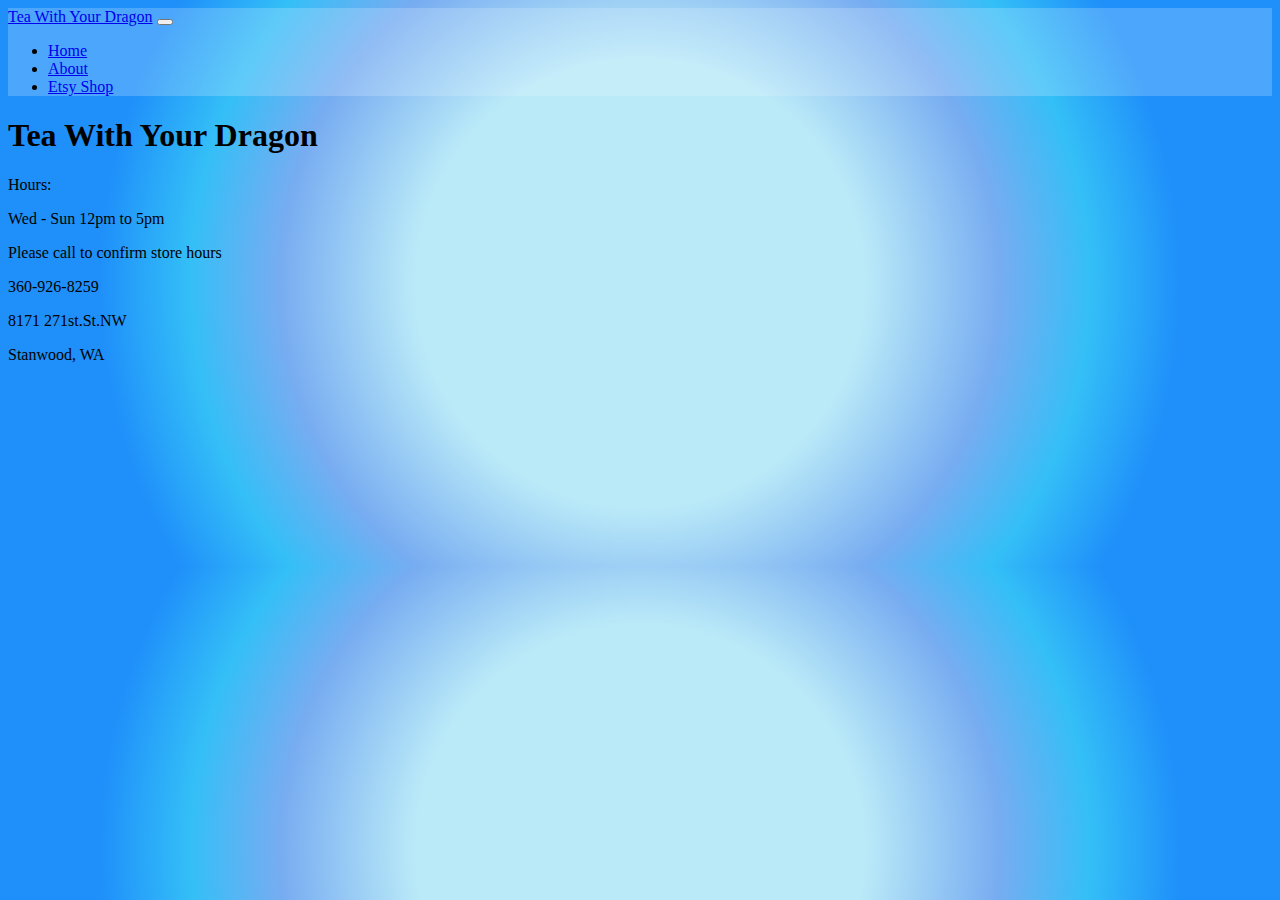
==== about.html @ 1c206e5e "Updated about.html description" ====
<!DOCTYPE html>
<html lang="en">

<head>
    <meta charset="UTF-8" />
    <meta http-equiv="X-UA-Compatible" content="IE=edge" />
    <meta name="viewport" content="width=device-width, initial-scale=1.0" />
    <meta name="description" content="Tea With Your Dragon is a shop located in downtown Stanwood, specializing in herbal products to improve your everyday life. We have over 250 bulk organic herbs, spices, and Teas with custom blending available! The idea
        behind the name is to face your fears and take charge of your life & health. When it comes time to sort out a life issue, Gramma would say 'It's time to sit down and have tea with your dragon.'" />
    <title>
        About - Downtown Stanwood Store Front Information - TeaWithYurDragon.com
    </title>
    <link rel=" stylesheet " href="/src/style.css " />
    <link href="https://cdn.jsdelivr.net/npm/bootstrap@5.0.2/dist/css/bootstrap.min.css " rel="stylesheet " integrity="sha384-EVSTQN3/azprG1Anm3QDgpJLIm9Nao0Yz1ztcQTwFspd3yD65VohhpuuCOmLASjC " crossorigin="anonymous " />
    <script src="https://cdn.jsdelivr.net/npm/bootstrap@5.0.2/dist/js/bootstrap.bundle.min.js " integrity="sha384-MrcW6ZMFYlzcLA8Nl+NtUVF0sA7MsXsP1UyJoMp4YLEuNSfAP+JcXn/tWtIaxVXM " crossorigin="anonymous "></script>
</head>

<body>
    <nav class="navbar navbar-expand-sm navbar-light" style="background-color: #e3f2fd3b">
        <div class="container-fluid">
            <a class="navbar-brand" href="/ " target="Tea With Your Dragon Homepage">Tea With Your Dragon</a
        >
        <button
          class="navbar-toggler"
          type="button "
          data-bs-toggle="collapse "
          data-bs-target="#navbarNav "
          aria-controls="navbarNav "
          aria-expanded="false "
          aria-label="Toggle navigation "
        >
          <span class="navbar-toggler-icon"></span>
        </button>
        <div class="collapse navbar-collapse" id="navbarNav ">
          <ul class="navbar-nav">
            <li class="nav-item">
              <a
                class="nav-link"
                aria-current="page "
                href="/ "
                target="Tea With Your Dragon Homepage "
                >Home</a
              >
            </li>
            <li class="nav-item">
              <a
                class="nav-link active"
                href="/about.html "
                target="About Tea With Your Dragon "
                >About</a
              >
            </li>
            <li class="nav-item">
              <a
                class="nav-link"
                href="https://www.etsy.com/shop/TeaWithYourDragon "
                target="Tea With Your Dragon 's Etsy Shop "
                >Etsy Shop</a
              >
            </li>
          </ul>
        </div>
      </div>
    </nav>
    <h1 class="text-center fs-3 fw-bold mt-5" style="font-family: fantasy">
      Tea With Your Dragon
    </h1>
    <div class="text-center mt-4">
      <p class="lh-1 fw-bold mb-2">Hours:</p>
      <p class="lh-1 mb-1">Wed - Sun 12pm to 5pm</p>
      <p class="lh-1">Please call to confirm store hours</p>
      <p class="fs-3 my-4">360-926-8259</p>
      <p class="lh-1 fs-5 mb-1">8171 271st.St.NW</p>
      <p class="lh-1 fs-5 mb-1">Stanwood, WA</p>
    </div>
    <div class="container mt-3 mb-5" style="margin: auto">
      <iframe
        class="col-12 rounded-3"
        width="95% "
        height="350 "
        style="border: 0"
        loading="lazy "
        allowfullscreen
        src="https://www.google.com/maps/embed/v1/place?key=AIzaSyAhSx3HfqIz_30YBcwys4sAx1HM9kUWFGI &q=Tea+With+Your+Dragon,Stanwood+WA "
      >
      </iframe>
    </div>
  </body>
</html>
---- src/style.css ----
body {
    background: radial-gradient( 900px at 50% 50%, rgb(186, 234, 248) 25%, rgb(119, 172, 241) 40%, rgb(52, 191, 247) 50%, rgb(31, 144, 250) 60%);
    height: 550px;
}

div a:hover {
    text-decoration: underline;
}
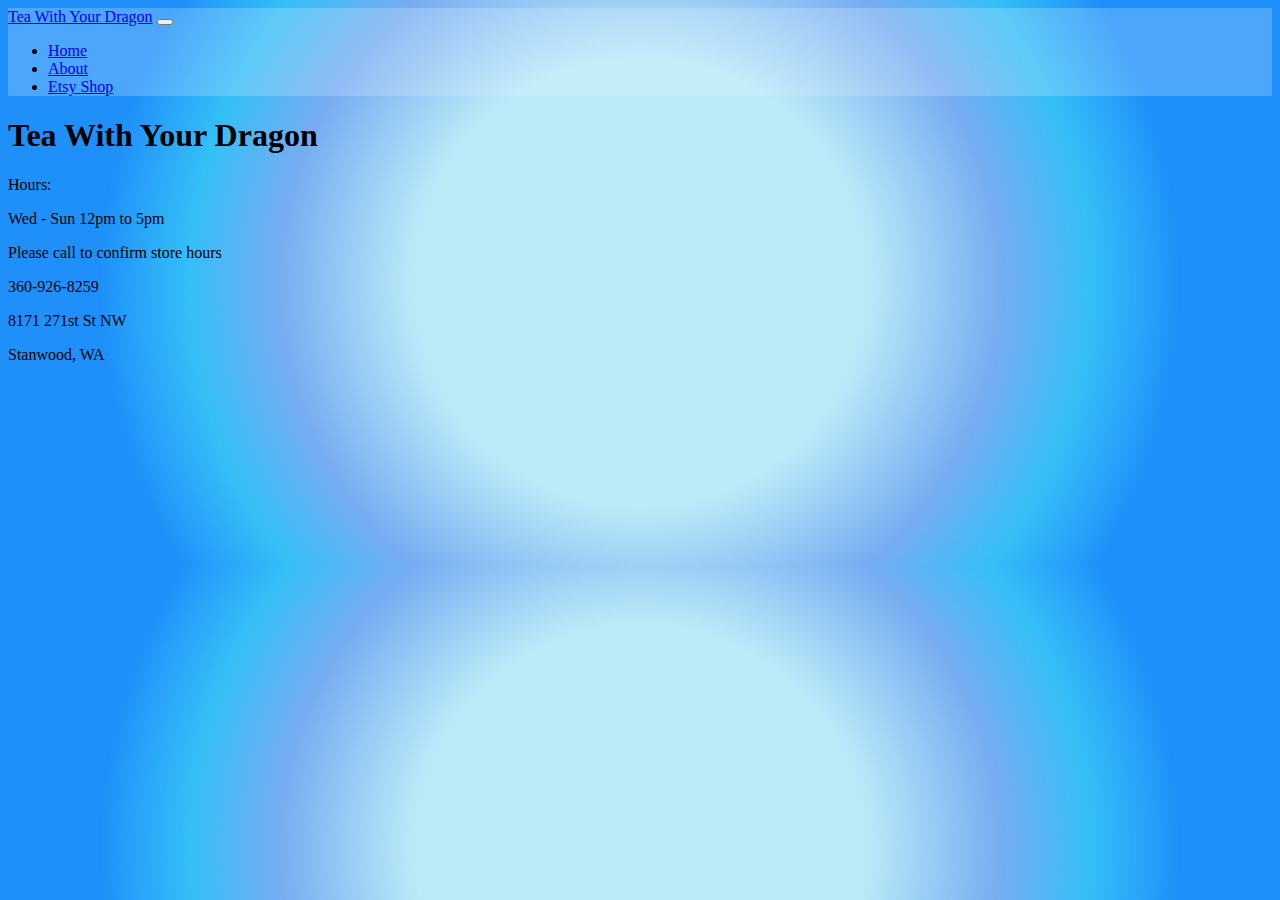
==== commit 4c8f19f2: "Updated address on about.html" ====
--- a/about.html
+++ b/about.html
@@ -5,56 +5,40 @@
     <meta charset="UTF-8" />
     <meta http-equiv="X-UA-Compatible" content="IE=edge" />
     <meta name="viewport" content="width=device-width, initial-scale=1.0" />
-    <meta name="description" content="Tea With Your Dragon is a shop located in downtown Stanwood, specializing in herbal products to improve your everyday life. We have over 250 bulk organic herbs, spices, and Teas with custom blending available! The idea
-        behind the name is to face your fears and take charge of your life & health. When it comes time to sort out a life issue, Gramma would say 'It's time to sit down and have tea with your dragon.'" />
-    <title>
-        About - Downtown Stanwood Store Front Information - TeaWithYurDragon.com
-    </title>
+    <meta name="description" content="Tea With Your Dragon is a shop located in downtown Stanwood, specializing in herbal products to improve your everyday life. We have over 250 bulk organic herbs, spices, and Teas with custom blending available! " />
+    <title>About Stanwood Storefront - TeaWithYurDragon.com</title>
     <link rel=" stylesheet " href="/src/style.css " />
-    <link href="https://cdn.jsdelivr.net/npm/bootstrap@5.0.2/dist/css/bootstrap.min.css " rel="stylesheet " integrity="sha384-EVSTQN3/azprG1Anm3QDgpJLIm9Nao0Yz1ztcQTwFspd3yD65VohhpuuCOmLASjC " crossorigin="anonymous " />
-    <script src="https://cdn.jsdelivr.net/npm/bootstrap@5.0.2/dist/js/bootstrap.bundle.min.js " integrity="sha384-MrcW6ZMFYlzcLA8Nl+NtUVF0sA7MsXsP1UyJoMp4YLEuNSfAP+JcXn/tWtIaxVXM " crossorigin="anonymous "></script>
+    <link rel="canonical" href="https://eloquent-golick-b22cbb.netlify.app/" />
+    <link href="https://cdn.jsdelivr.net/npm/bootstrap@5.0.2/dist/css/bootstrap.min.css" rel="stylesheet" integrity="sha384-EVSTQN3/azprG1Anm3QDgpJLIm9Nao0Yz1ztcQTwFspd3yD65VohhpuuCOmLASjC" crossorigin="anonymous" />
+    <script src="https://cdn.jsdelivr.net/npm/bootstrap@5.0.2/dist/js/bootstrap.bundle.min.js" integrity="sha384-MrcW6ZMFYlzcLA8Nl+NtUVF0sA7MsXsP1UyJoMp4YLEuNSfAP+JcXn/tWtIaxVXM" crossorigin="anonymous"></script>
 </head>
 
 <body>
     <nav class="navbar navbar-expand-sm navbar-light" style="background-color: #e3f2fd3b">
         <div class="container-fluid">
-            <a class="navbar-brand" href="/ " target="Tea With Your Dragon Homepage">Tea With Your Dragon</a
-        >
-        <button
-          class="navbar-toggler"
-          type="button "
-          data-bs-toggle="collapse "
-          data-bs-target="#navbarNav "
-          aria-controls="navbarNav "
-          aria-expanded="false "
-          aria-label="Toggle navigation "
-        >
+            <a class="navbar-brand" href="/">Tea With Your Dragon</a>
+            <button class="navbar-toggler" type="button" data-bs-toggle="collapse" data-bs-target="#navbarNav" aria-controls="navbarNav" aria-expanded="false" aria-label="Toggle navigation">
           <span class="navbar-toggler-icon"></span>
         </button>
-        <div class="collapse navbar-collapse" id="navbarNav ">
-          <ul class="navbar-nav">
-            <li class="nav-item">
-              <a
-                class="nav-link"
-                aria-current="page "
-                href="/ "
-                target="Tea With Your Dragon Homepage "
-                >Home</a
+            <div class="collapse navbar-collapse" id="navbarNav">
+                <ul class="navbar-nav">
+                    <li class="nav-item">
+                        <a class="nav-link active" aria-current="page" href="/" target="Tea With Your Dragon Homepage">Home</a
               >
             </li>
             <li class="nav-item">
               <a
-                class="nav-link active"
-                href="/about.html "
-                target="About Tea With Your Dragon "
+                class="nav-link"
+                href="/about.html"
+                target="About Tea With Your Dragon"
                 >About</a
               >
             </li>
             <li class="nav-item">
               <a
                 class="nav-link"
-                href="https://www.etsy.com/shop/TeaWithYourDragon "
-                target="Tea With Your Dragon 's Etsy Shop "
+                href="https://www.etsy.com/shop/TeaWithYourDragon"
+                target="Tea With Your Dragon's Etsy Shop "
                 >Etsy Shop</a
               >
             </li>
@@ -70,7 +54,7 @@
       <p class="lh-1 mb-1">Wed - Sun 12pm to 5pm</p>
       <p class="lh-1">Please call to confirm store hours</p>
       <p class="fs-3 my-4">360-926-8259</p>
-      <p class="lh-1 fs-5 mb-1">8171 271st.St.NW</p>
+      <p class="lh-1 fs-5 mb-1">8171 271st St NW</p>
       <p class="lh-1 fs-5 mb-1">Stanwood, WA</p>
     </div>
     <div class="container mt-3 mb-5" style="margin: auto">
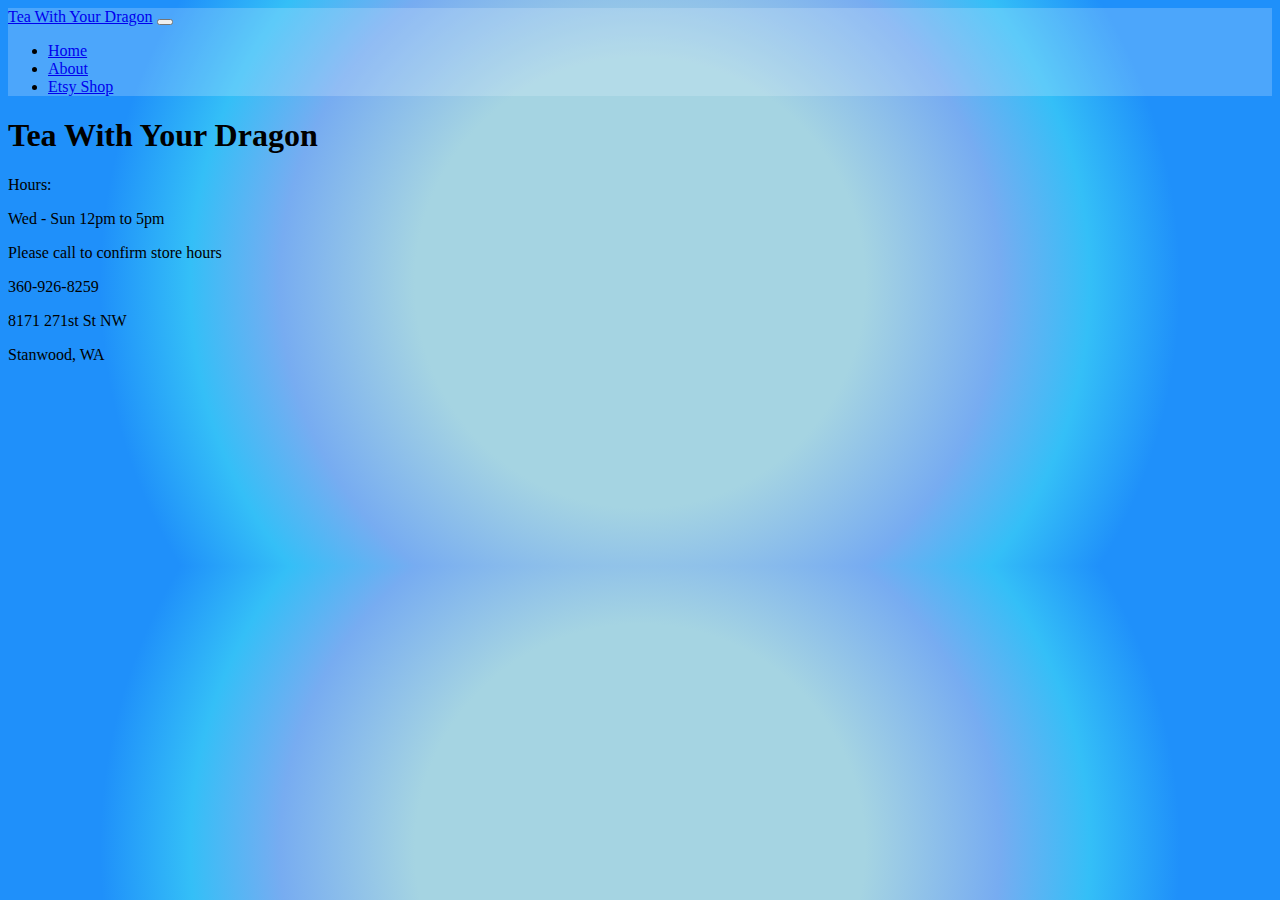
==== commit bba8f4dc: "updated active link about.html" ====
--- a/about.html
+++ b/about.html
@@ -23,12 +23,12 @@
             <div class="collapse navbar-collapse" id="navbarNav">
                 <ul class="navbar-nav">
                     <li class="nav-item">
-                        <a class="nav-link active" aria-current="page" href="/" target="Tea With Your Dragon Homepage">Home</a
+                        <a class="nav-link" aria-current="page" href="/" target="Tea With Your Dragon Homepage">Home</a
               >
             </li>
             <li class="nav-item">
               <a
-                class="nav-link"
+                class="nav-link active"
                 href="/about.html"
                 target="About Tea With Your Dragon"
                 >About</a
--- a/src/style.css
+++ b/src/style.css
@@ -1,8 +1,29 @@
 body {
-    background: radial-gradient( 900px at 50% 50%, rgb(186, 234, 248) 25%, rgb(119, 172, 241) 40%, rgb(52, 191, 247) 50%, rgb(31, 144, 250) 60%);
+    background: radial-gradient( 900px at 50% 50%, rgb(165, 212, 226) 25%, rgb(119, 172, 241) 40%, rgb(52, 191, 247) 50%, rgb(31, 144, 250) 60%);
     height: 550px;
 }
 
 div a:hover {
     text-decoration: underline;
+}
+
+.cookie-banner {
+    position: fixed;
+    bottom: 40px;
+    left: 10%;
+    right: 10%;
+    width: 60%;
+    padding: 5px 14px;
+    background-color: #eee;
+    border-radius: 5px;
+    box-shadow: 0 0 2px 1px rgba(0, 0, 0, 0.2);
+}
+
+.close {
+    height: 27px;
+    background-color: #777;
+    border: none;
+    color: white;
+    border-radius: 2px;
+    cursor: pointer;
 }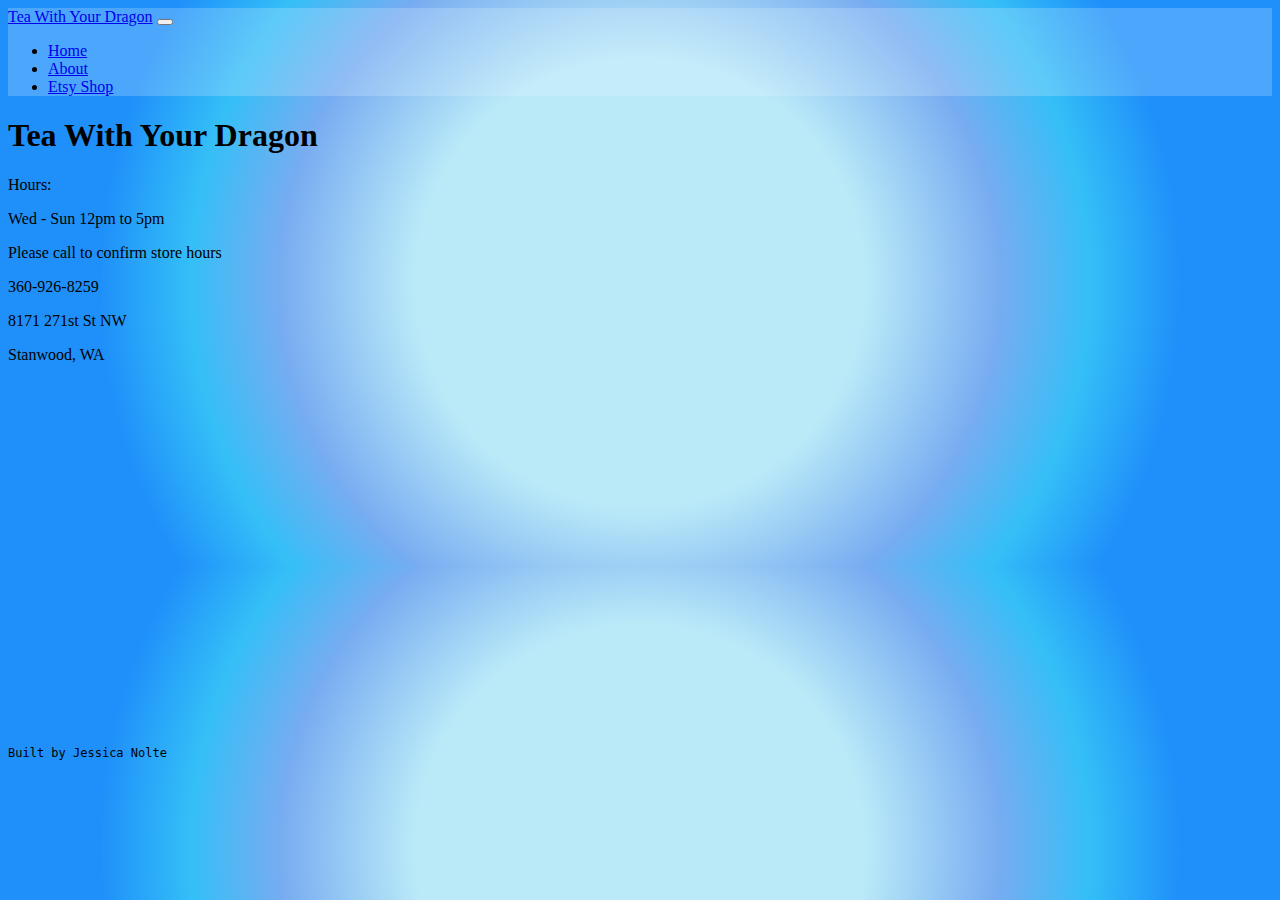
==== commit 7ff092b6: "Updated style.css" ====
--- a/about.html
+++ b/about.html
@@ -14,7 +14,7 @@
 </head>
 
 <body>
-    <nav class="navbar navbar-expand-sm navbar-light" style="background-color: #e3f2fd3b">
+    <nav class="navbar navbar-expand-sm navbar-light navbar-color">
         <div class="container-fluid">
             <a class="navbar-brand" href="/">Tea With Your Dragon</a>
             <button class="navbar-toggler" type="button" data-bs-toggle="collapse" data-bs-target="#navbarNav" aria-controls="navbarNav" aria-expanded="false" aria-label="Toggle navigation">
@@ -46,9 +46,7 @@
         </div>
       </div>
     </nav>
-    <h1 class="text-center fs-3 fw-bold mt-5" style="font-family: fantasy">
-      Tea With Your Dragon
-    </h1>
+    <h1 class="text-center fs-3 fw-bold mt-5">Tea With Your Dragon</h1>
     <div class="text-center mt-4">
       <p class="lh-1 fw-bold mb-2">Hours:</p>
       <p class="lh-1 mb-1">Wed - Sun 12pm to 5pm</p>
@@ -57,7 +55,7 @@
       <p class="lh-1 fs-5 mb-1">8171 271st St NW</p>
       <p class="lh-1 fs-5 mb-1">Stanwood, WA</p>
     </div>
-    <div class="container mt-3 mb-5" style="margin: auto">
+    <div class="container map my-4">
       <iframe
         class="col-12 rounded-3"
         width="95% "
@@ -69,5 +67,6 @@
       >
       </iframe>
     </div>
+    <p class="built-by text-center mb-5">Built by Jessica Nolte</p>
   </body>
 </html>--- a/src/style.css
+++ b/src/style.css
@@ -1,29 +1,51 @@
 body {
-    background: radial-gradient( 900px at 50% 50%, rgb(165, 212, 226) 25%, rgb(119, 172, 241) 40%, rgb(52, 191, 247) 50%, rgb(31, 144, 250) 60%);
+    background: radial-gradient( 900px at 50% 50%, rgb(186, 234, 248) 25%, rgb(119, 172, 241) 40%, rgb(52, 191, 247) 50%, rgb(31, 144, 250) 60%);
     height: 550px;
+}
+
+.navbar-color {
+    background-color: #e3f2fd3b;
+}
+
+h1 {
+    font-family: cursive;
 }
 
 div a:hover {
     text-decoration: underline;
 }
 
-.cookie-banner {
-    position: fixed;
-    bottom: 40px;
-    left: 10%;
-    right: 10%;
-    width: 60%;
-    padding: 5px 14px;
-    background-color: #eee;
-    border-radius: 5px;
-    box-shadow: 0 0 2px 1px rgba(0, 0, 0, 0.2);
+.container-links {
+    max-width: 450px;
 }
 
-.close {
-    height: 27px;
-    background-color: #777;
-    border: none;
-    color: white;
-    border-radius: 2px;
-    cursor: pointer;
+.facebook-link {
+    color: white !important;
+    background: #0c92f3 !important;
+    border-color: #0c92f3 !important;
+}
+
+.instagram-link {
+    color: white !important;
+    background: radial-gradient( 230px at 6% 99%, rgb(251, 250, 45) 0.5%, rgb(214, 4, 4) 29.8%, rgb(241, 57, 221) 59.9%, rgb(95, 11, 228) 84.2%);
+    border-color: none;
+}
+
+.etsy-link {
+    color: white !important;
+    background-color: #f1641e !important;
+    border-color: #f1641e !important;
+}
+
+.info-link {
+    color: white !important;
+}
+
+.map {
+    margin: auto;
+}
+
+.built-by {
+    font-size: 12px;
+    font-family: monospace;
 }